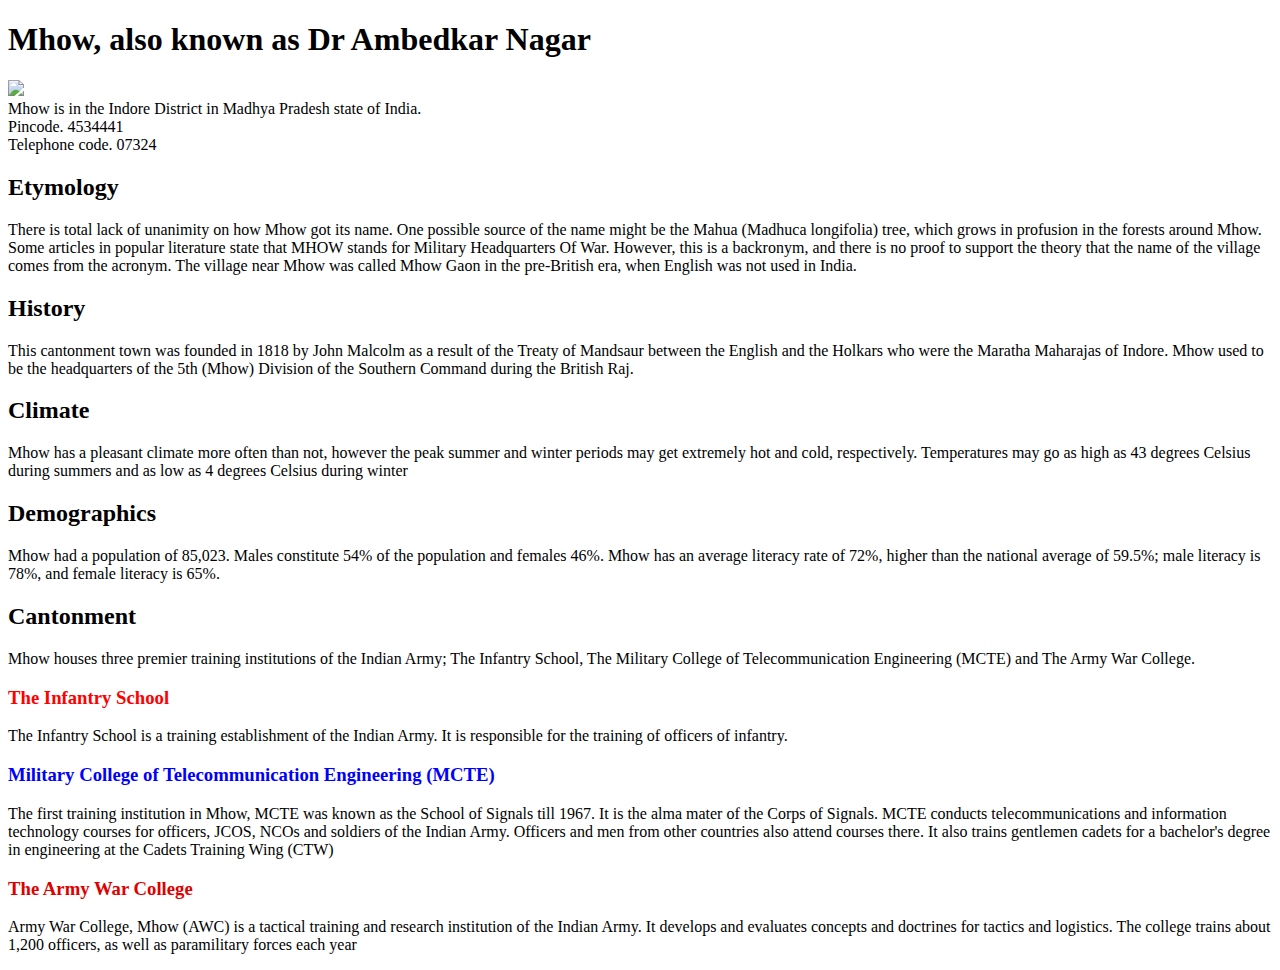
==== mhow_wiki.html @ d8f400e4 "image url" ====
<!DOCTYPE html>
<html>
<head>
	<title> MHOW </title>
</head> 
<body>
      <h1> Mhow, also known as Dr Ambedkar Nagar </h1>
      <img src="https://www.google.co.in/maps/place/Mhow,+Madhya+Pradesh/@22.5500917,75.724025,13z/data=!3m1!4b1!4m5!3m4!1s0x3962f77f76c6577b:0x9421d30de5415496!8m2!3d22.5524372!4d75.7565273">
      <article> Mhow is in the Indore District in Madhya Pradesh state of India. </article>
      		<section1> Pincode. 4534441 </section>
      	<article>
      		<section> Telephone code. 07324 </section2>
      	</article>
      	<article>
      	 <h2> Etymology </h2>
      	 <section1>There is total lack of unanimity on how Mhow got its name. One possible source of the name might be the Mahua (Madhuca longifolia) tree, which grows in profusion in the forests around Mhow.</section1>
      	  <section2> Some articles in popular literature state that MHOW stands for Military Headquarters Of War. However, this is a backronym, and there is no proof to support the theory that the name of the village comes from the acronym. The village near Mhow was called Mhow Gaon in the pre-British era, when English was not used in India.</section2>
      	  </article>
      	  <h2> History </h2>
      	  <section>
      	  	<div1> This cantonment town was founded in 1818 by John Malcolm as a result of the Treaty of Mandsaur between the English and the Holkars who were the Maratha Maharajas of Indore. </div1>
      	  	<div2> Mhow used to be the headquarters of the 5th (Mhow) Division of the Southern Command during the British Raj.
      	  	 </div2>
		  </section>
		  <h2>Climate</h2>
		  <p>Mhow has a pleasant climate more often than not, however the peak summer and winter periods may get extremely hot and cold, respectively. Temperatures may go as high as 43 degrees Celsius during summers and as low as 4 degrees Celsius during winter</p>
		  <h2>Demographics</h2>
		  <p>Mhow had a population of 85,023. Males constitute 54% of the population and females 46%. Mhow has an average literacy rate of 72%, higher than the national average of 59.5%; male literacy is 78%, and female literacy is 65%.</p>
		  <h2>Cantonment</h2>
		  <p>Mhow houses three premier training institutions of the Indian Army; The Infantry School, The Military College of Telecommunication Engineering (MCTE) and The Army War College.</p>
		  <h3>
		  	<font face="verdana" color="red">
		  	The Infantry School </font></h3>
		  	<p>The Infantry School is a training establishment of the Indian Army. It is responsible for the training of officers of infantry.</p>
		  <h3>
		  	<font face="verdana" color="blue">
		  		Military College of Telecommunication Engineering (MCTE) </font>
		  </h3>
		  <p>The first training institution in Mhow, MCTE was known as the School of Signals till 1967. It is the alma mater of the Corps of Signals. MCTE conducts telecommunications and information technology courses for officers, JCOS, NCOs and soldiers of the Indian Army. Officers and men from other countries also attend courses there. It also trains gentlemen cadets for a bachelor's degree in engineering at the Cadets Training Wing (CTW)</p>
		  <h3> <font face="verdana" color="mehroon">
		  	The Army War College </font>
		  </h3>
		  <p> Army War College, Mhow (AWC) is a tactical training and research institution of the Indian Army. It develops and evaluates concepts and doctrines for tactics and logistics. The college trains about 1,200 officers, as well as paramilitary forces each year</p>

</body>
</html>
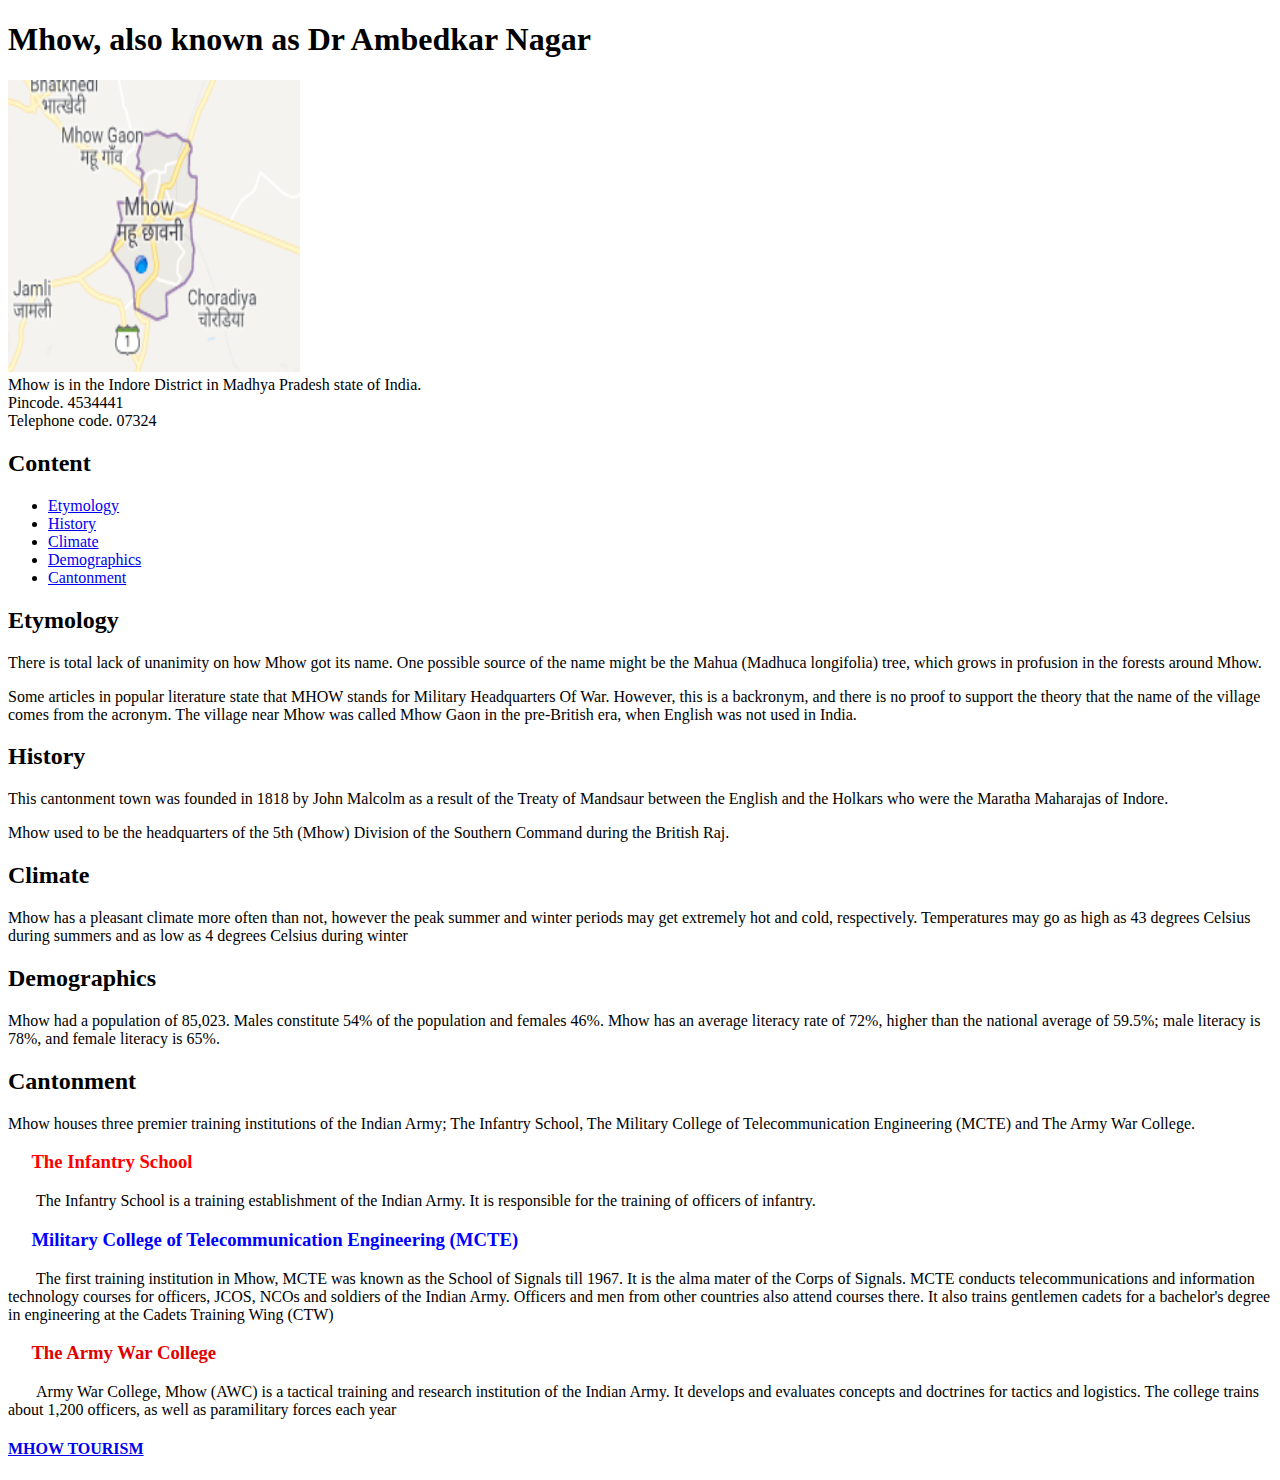
==== commit fc14299c: "MHOW" ====
--- a/mhow_wiki.html
+++ b/mhow_wiki.html
@@ -5,42 +5,66 @@
 </head> 
 <body>
       <h1> Mhow, also known as Dr Ambedkar Nagar </h1>
-      <img src="https://www.google.co.in/maps/place/Mhow,+Madhya+Pradesh/@22.5500917,75.724025,13z/data=!3m1!4b1!4m5!3m4!1s0x3962f77f76c6577b:0x9421d30de5415496!8m2!3d22.5524372!4d75.7565273">
+      <img src="mhow.png" alt="HTML tutorial" style="width:292px;height:292px;border:0;">
       <article> Mhow is in the Indore District in Madhya Pradesh state of India. </article>
       		<section1> Pincode. 4534441 </section>
       	<article>
       		<section> Telephone code. 07324 </section2>
       	</article>
-      	<article>
-      	 <h2> Etymology </h2>
-      	 <section1>There is total lack of unanimity on how Mhow got its name. One possible source of the name might be the Mahua (Madhuca longifolia) tree, which grows in profusion in the forests around Mhow.</section1>
-      	  <section2> Some articles in popular literature state that MHOW stands for Military Headquarters Of War. However, this is a backronym, and there is no proof to support the theory that the name of the village comes from the acronym. The village near Mhow was called Mhow Gaon in the pre-British era, when English was not used in India.</section2>
+      	<div>
+      	<h2> Content</h2>
+      	<ul>
+      		<li><a href="#article1">Etymology </a> </li>
+
+      		<li><a href="#article2">History</a></li>
+      		<li><a href="#article3">Climate</a> </li>
+      		<li><a href="#article4">Demographics </a></li>
+      		<li><a href="#article5">Cantonment</a> </li>
+      	</ul>
+      	</div>
+           	
+      	 <section>
+      	 <article id = "article1">
+      	  <h2> Etymology </h2>
+      		<p> There is total lack of unanimity on how Mhow got its name. One possible source of the name might be the Mahua (Madhuca longifolia) tree, which grows in profusion in the forests around Mhow. </p>
+      	   <p> Some articles in popular literature state that MHOW stands for Military Headquarters Of War. However, this is a backronym, and there is no proof to support the theory that the name of the village comes from the acronym. The village near Mhow was called Mhow Gaon in the pre-British era, when English was not used in India.</p>
       	  </article>
+
+      	 <article id = "article2">
       	  <h2> History </h2>
-      	  <section>
-      	  	<div1> This cantonment town was founded in 1818 by John Malcolm as a result of the Treaty of Mandsaur between the English and the Holkars who were the Maratha Maharajas of Indore. </div1>
-      	  	<div2> Mhow used to be the headquarters of the 5th (Mhow) Division of the Southern Command during the British Raj.
-      	  	 </div2>
-		  </section>
+      	 <p> This cantonment town was founded in 1818 by John Malcolm as a result of the Treaty of Mandsaur between the English and the Holkars who were the Maratha Maharajas of Indore. </p>
+      	 <p> Mhow used to be the headquarters of the 5th (Mhow) Division of the Southern Command during the British Raj.</p>
+
+      	 </article> 	 
+		  
+		  <article id = "article3">
 		  <h2>Climate</h2>
 		  <p>Mhow has a pleasant climate more often than not, however the peak summer and winter periods may get extremely hot and cold, respectively. Temperatures may go as high as 43 degrees Celsius during summers and as low as 4 degrees Celsius during winter</p>
+		</article>
+		<article id = "article4">
 		  <h2>Demographics</h2>
 		  <p>Mhow had a population of 85,023. Males constitute 54% of the population and females 46%. Mhow has an average literacy rate of 72%, higher than the national average of 59.5%; male literacy is 78%, and female literacy is 65%.</p>
+		 </article>
+		 <article id = "article5">
 		  <h2>Cantonment</h2>
 		  <p>Mhow houses three premier training institutions of the Indian Army; The Infantry School, The Military College of Telecommunication Engineering (MCTE) and The Army War College.</p>
-		  <h3>
+		  <h3> 
 		  	<font face="verdana" color="red">
-		  	The Infantry School </font></h3>
-		  	<p>The Infantry School is a training establishment of the Indian Army. It is responsible for the training of officers of infantry.</p>
+		  	&nbsp;&nbsp;&nbsp;&nbsp;&nbsp;The Infantry School </font></h3>
+		  	<p>&nbsp;&nbsp;&nbsp;&nbsp;&nbsp;&nbsp;&nbsp;The Infantry School is a training establishment of the Indian Army. It is responsible for the training of officers of infantry.</p>
 		  <h3>
 		  	<font face="verdana" color="blue">
-		  		Military College of Telecommunication Engineering (MCTE) </font>
+		  		&nbsp;&nbsp;&nbsp;&nbsp;&nbsp;Military College of Telecommunication Engineering (MCTE) </font>
 		  </h3>
-		  <p>The first training institution in Mhow, MCTE was known as the School of Signals till 1967. It is the alma mater of the Corps of Signals. MCTE conducts telecommunications and information technology courses for officers, JCOS, NCOs and soldiers of the Indian Army. Officers and men from other countries also attend courses there. It also trains gentlemen cadets for a bachelor's degree in engineering at the Cadets Training Wing (CTW)</p>
+		  <p>&nbsp;&nbsp;&nbsp;&nbsp;&nbsp;&nbsp;&nbsp;The first training institution in Mhow, MCTE was known as the School of Signals till 1967. It is the alma mater of the Corps of Signals. MCTE conducts telecommunications and information technology courses for officers, JCOS, NCOs and soldiers of the Indian Army. Officers and men from other countries also attend courses there. It also trains gentlemen cadets for a bachelor's degree in engineering at the Cadets Training Wing (CTW)</p>
 		  <h3> <font face="verdana" color="mehroon">
-		  	The Army War College </font>
+		  	&nbsp;&nbsp;&nbsp;&nbsp;&nbsp;The Army War College </font>
 		  </h3>
-		  <p> Army War College, Mhow (AWC) is a tactical training and research institution of the Indian Army. It develops and evaluates concepts and doctrines for tactics and logistics. The college trains about 1,200 officers, as well as paramilitary forces each year</p>
+		  <p> &nbsp;&nbsp;&nbsp;&nbsp;&nbsp;&nbsp;&nbsp;Army War College, Mhow (AWC) is a tactical training and research institution of the Indian Army. It develops and evaluates concepts and doctrines for tactics and logistics. The college trains about 1,200 officers, as well as paramilitary forces each year</p>
+		 </article>
+	 <h4>
+		  	<font face="verdana" color="blue">
+		  	<a href="https://www.tripadvisor.in/Tourism-g1887514-Mhow_Indore_District_Madhya_Pradesh-Vacations.html" target="_blank">MHOW TOURISM</a>
 
 </body>
 </html>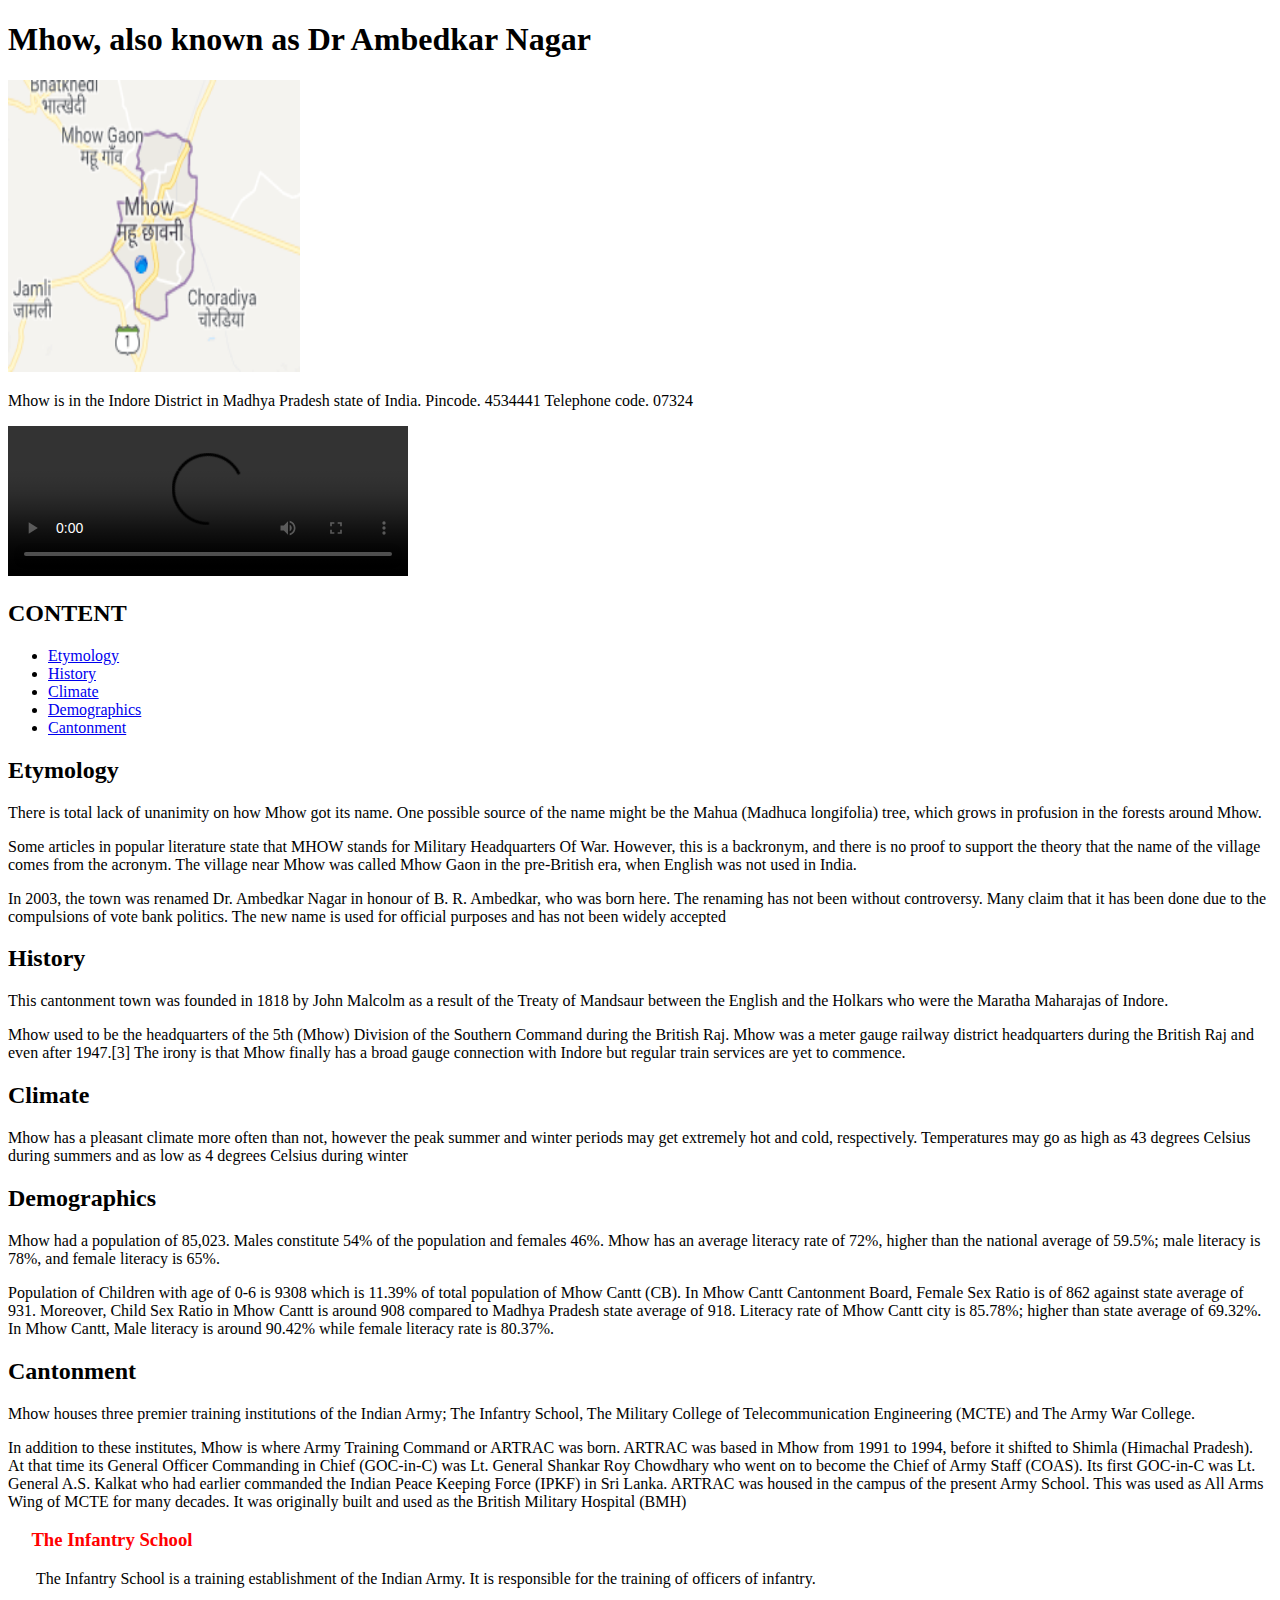
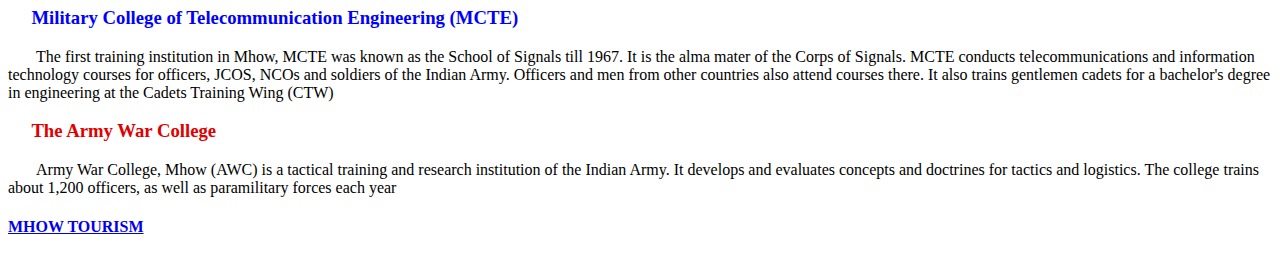
==== commit 07d01f3b: "latest" ====
--- a/mhow_wiki.html
+++ b/mhow_wiki.html
@@ -6,13 +6,27 @@
 <body>
       <h1> Mhow, also known as Dr Ambedkar Nagar </h1>
       <img src="mhow.png" alt="HTML tutorial" style="width:292px;height:292px;border:0;">
-      <article> Mhow is in the Indore District in Madhya Pradesh state of India. </article>
-      		<section1> Pincode. 4534441 </section>
-      	<article>
-      		<section> Telephone code. 07324 </section2>
-      	</article>
-      	<div>
-      	<h2> Content</h2>
+      <p> Mhow is in the Indore District in Madhya Pradesh state of India. 
+      	 Pincode. 4534441 
+      	
+      	 Telephone code. 07324 </p>
+   <!-- <DIV>
+    	<video width="400" controls>  
+    		<source src="https://www.youtube.com/watch?v=XfEmcPRYTOI">MHOW
+      	</video>
+      <iframe width="414" height="270" src="https://www.youtube.com/watch?v=XfEmcPRYTOI" > </iframe> </DIV> -->
+      <!-- <DIV>
+    	<video width="400" controls>  
+    		<source src="https://www.youtube.com/watch?v=m_jGuyY8unI" >MHOW
+      	</video>
+      <iframe width="414" height="270" src="https://www.youtube.com/watch?v=m_jGuyY8unI" > </iframe> </DIV> -->
+
+     <div> <video width="400" controls>  
+    		<source src= "https://github.com/guri1990/html-test-site/blob/master/Army%20War%20College%2C%20Mhow.mp4?raw=true" >MHOW
+      	</video> 
+     <!-- <iframe width="414" height="270" src="videoplayback.mp4" > </iframe> --> 
+            <div>
+      	<h2> CONTENT</h2>
       	<ul>
       		<li><a href="#article1">Etymology </a> </li>
 
@@ -28,12 +42,14 @@
       	  <h2> Etymology </h2>
       		<p> There is total lack of unanimity on how Mhow got its name. One possible source of the name might be the Mahua (Madhuca longifolia) tree, which grows in profusion in the forests around Mhow. </p>
       	   <p> Some articles in popular literature state that MHOW stands for Military Headquarters Of War. However, this is a backronym, and there is no proof to support the theory that the name of the village comes from the acronym. The village near Mhow was called Mhow Gaon in the pre-British era, when English was not used in India.</p>
+      	   <p>In 2003, the town was renamed Dr. Ambedkar Nagar in honour of B. R. Ambedkar, who was born here. The renaming has not been without controversy. Many claim that it has been done due to the compulsions of vote bank politics. The new name is used for official purposes and has not been widely accepted</p>
       	  </article>
 
       	 <article id = "article2">
       	  <h2> History </h2>
       	 <p> This cantonment town was founded in 1818 by John Malcolm as a result of the Treaty of Mandsaur between the English and the Holkars who were the Maratha Maharajas of Indore. </p>
-      	 <p> Mhow used to be the headquarters of the 5th (Mhow) Division of the Southern Command during the British Raj.</p>
+      	 <p> Mhow used to be the headquarters of the 5th (Mhow) Division of the Southern Command during the British Raj.
+      	 Mhow was a meter gauge railway district headquarters during the British Raj and even after 1947.[3] The irony is that Mhow finally has a broad gauge connection with Indore but regular train services are yet to commence.</p>
 
       	 </article> 	 
 		  
@@ -44,10 +60,12 @@
 		<article id = "article4">
 		  <h2>Demographics</h2>
 		  <p>Mhow had a population of 85,023. Males constitute 54% of the population and females 46%. Mhow has an average literacy rate of 72%, higher than the national average of 59.5%; male literacy is 78%, and female literacy is 65%.</p>
+		  <p>Population of Children with age of 0-6 is 9308 which is 11.39% of total population of Mhow Cantt (CB). In Mhow Cantt Cantonment Board, Female Sex Ratio is of 862 against state average of 931. Moreover, Child Sex Ratio in Mhow Cantt is around 908 compared to Madhya Pradesh state average of 918. Literacy rate of Mhow Cantt city is 85.78%; higher than state average of 69.32%. In Mhow Cantt, Male literacy is around 90.42% while female literacy rate is 80.37%.</p>
 		 </article>
 		 <article id = "article5">
 		  <h2>Cantonment</h2>
 		  <p>Mhow houses three premier training institutions of the Indian Army; The Infantry School, The Military College of Telecommunication Engineering (MCTE) and The Army War College.</p>
+		  <p>In addition to these institutes, Mhow is where Army Training Command or ARTRAC was born. ARTRAC was based in Mhow from 1991 to 1994, before it shifted to Shimla (Himachal Pradesh). At that time its General Officer Commanding in Chief (GOC-in-C) was Lt. General Shankar Roy Chowdhary who went on to become the Chief of Army Staff (COAS). Its first GOC-in-C was Lt. General A.S. Kalkat who had earlier commanded the Indian Peace Keeping Force (IPKF) in Sri Lanka. ARTRAC was housed in the campus of the present Army School. This was used as All Arms Wing of MCTE for many decades. It was originally built and used as the British Military Hospital (BMH)</p>
 		  <h3> 
 		  	<font face="verdana" color="red">
 		  	&nbsp;&nbsp;&nbsp;&nbsp;&nbsp;The Infantry School </font></h3>
@@ -61,10 +79,10 @@
 		  	&nbsp;&nbsp;&nbsp;&nbsp;&nbsp;The Army War College </font>
 		  </h3>
 		  <p> &nbsp;&nbsp;&nbsp;&nbsp;&nbsp;&nbsp;&nbsp;Army War College, Mhow (AWC) is a tactical training and research institution of the Indian Army. It develops and evaluates concepts and doctrines for tactics and logistics. The college trains about 1,200 officers, as well as paramilitary forces each year</p>
-		 </article>
+		 </article></section>
 	 <h4>
-		  	<font face="verdana" color="blue">
+		  	<font face="verdana"  color="blue"></font>
 		  	<a href="https://www.tripadvisor.in/Tourism-g1887514-Mhow_Indore_District_Madhya_Pradesh-Vacations.html" target="_blank">MHOW TOURISM</a>
-
+		  </h4>
 </body>
 </html>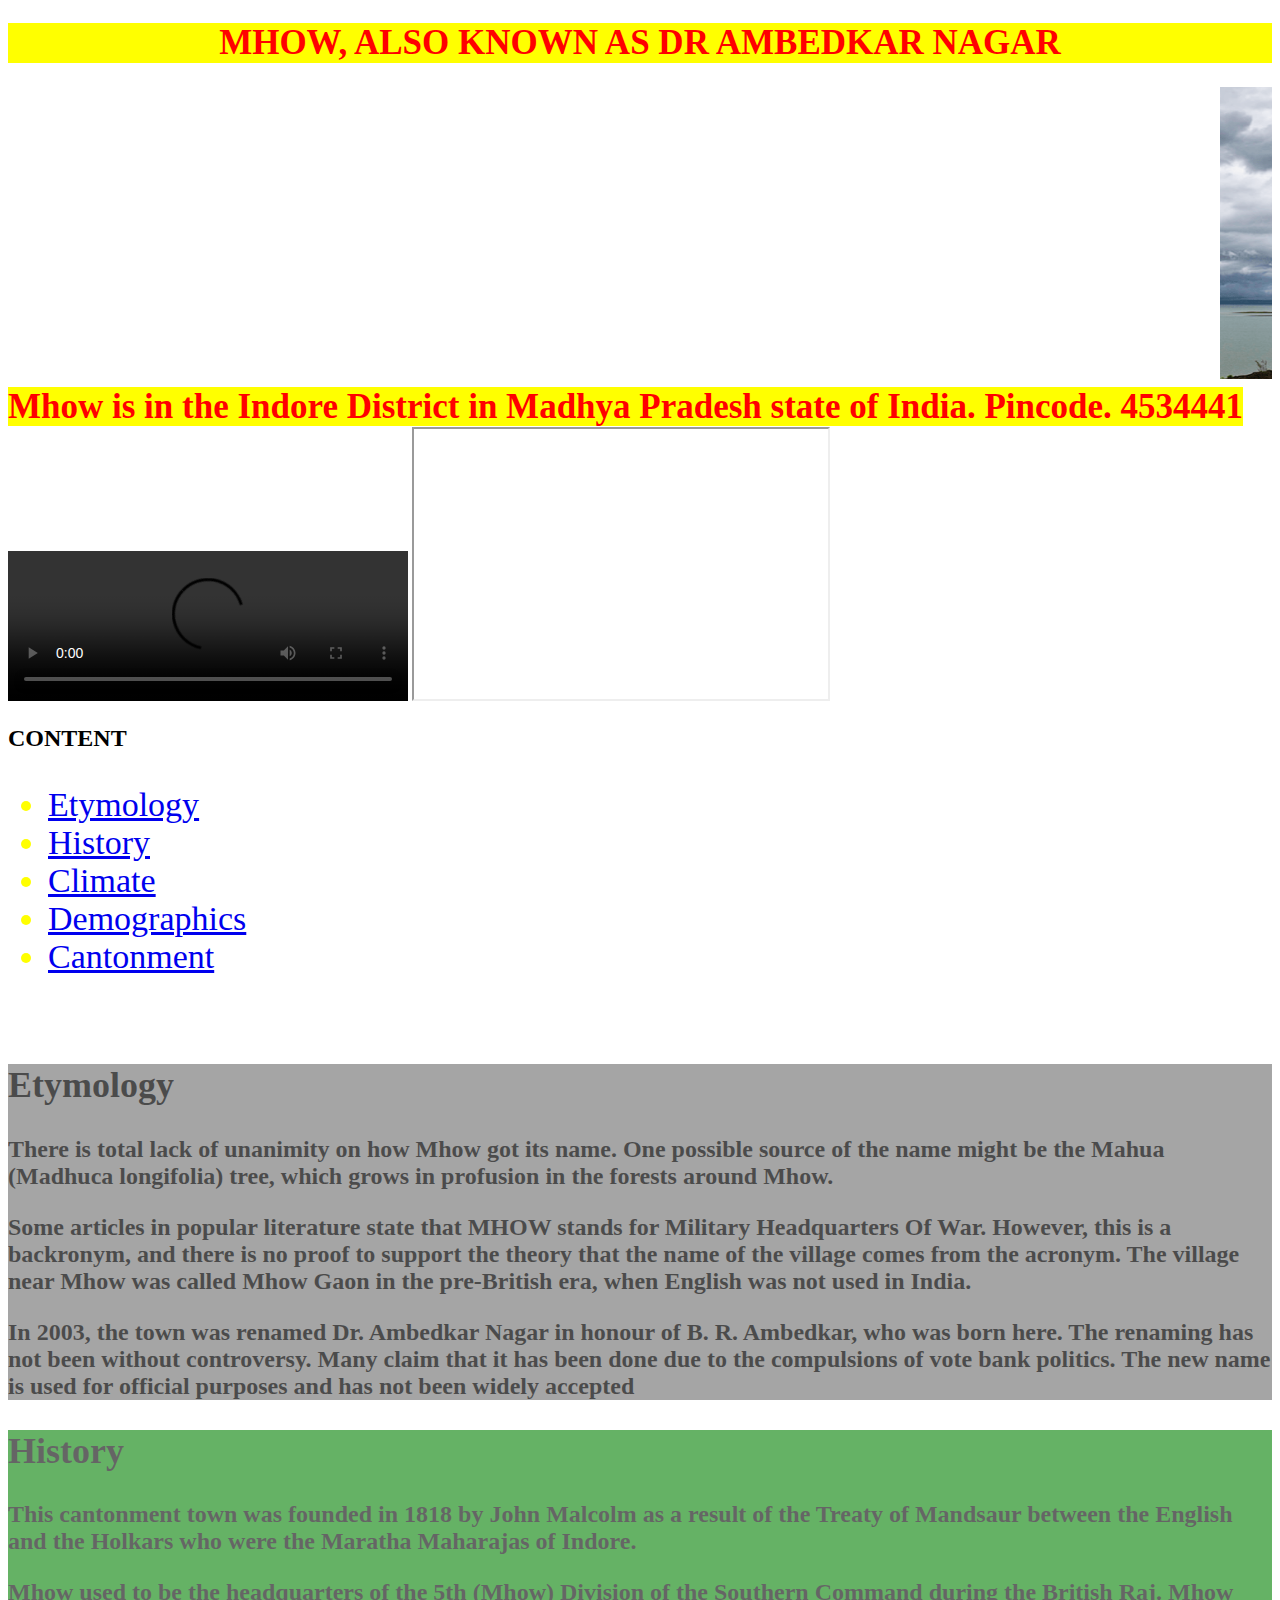
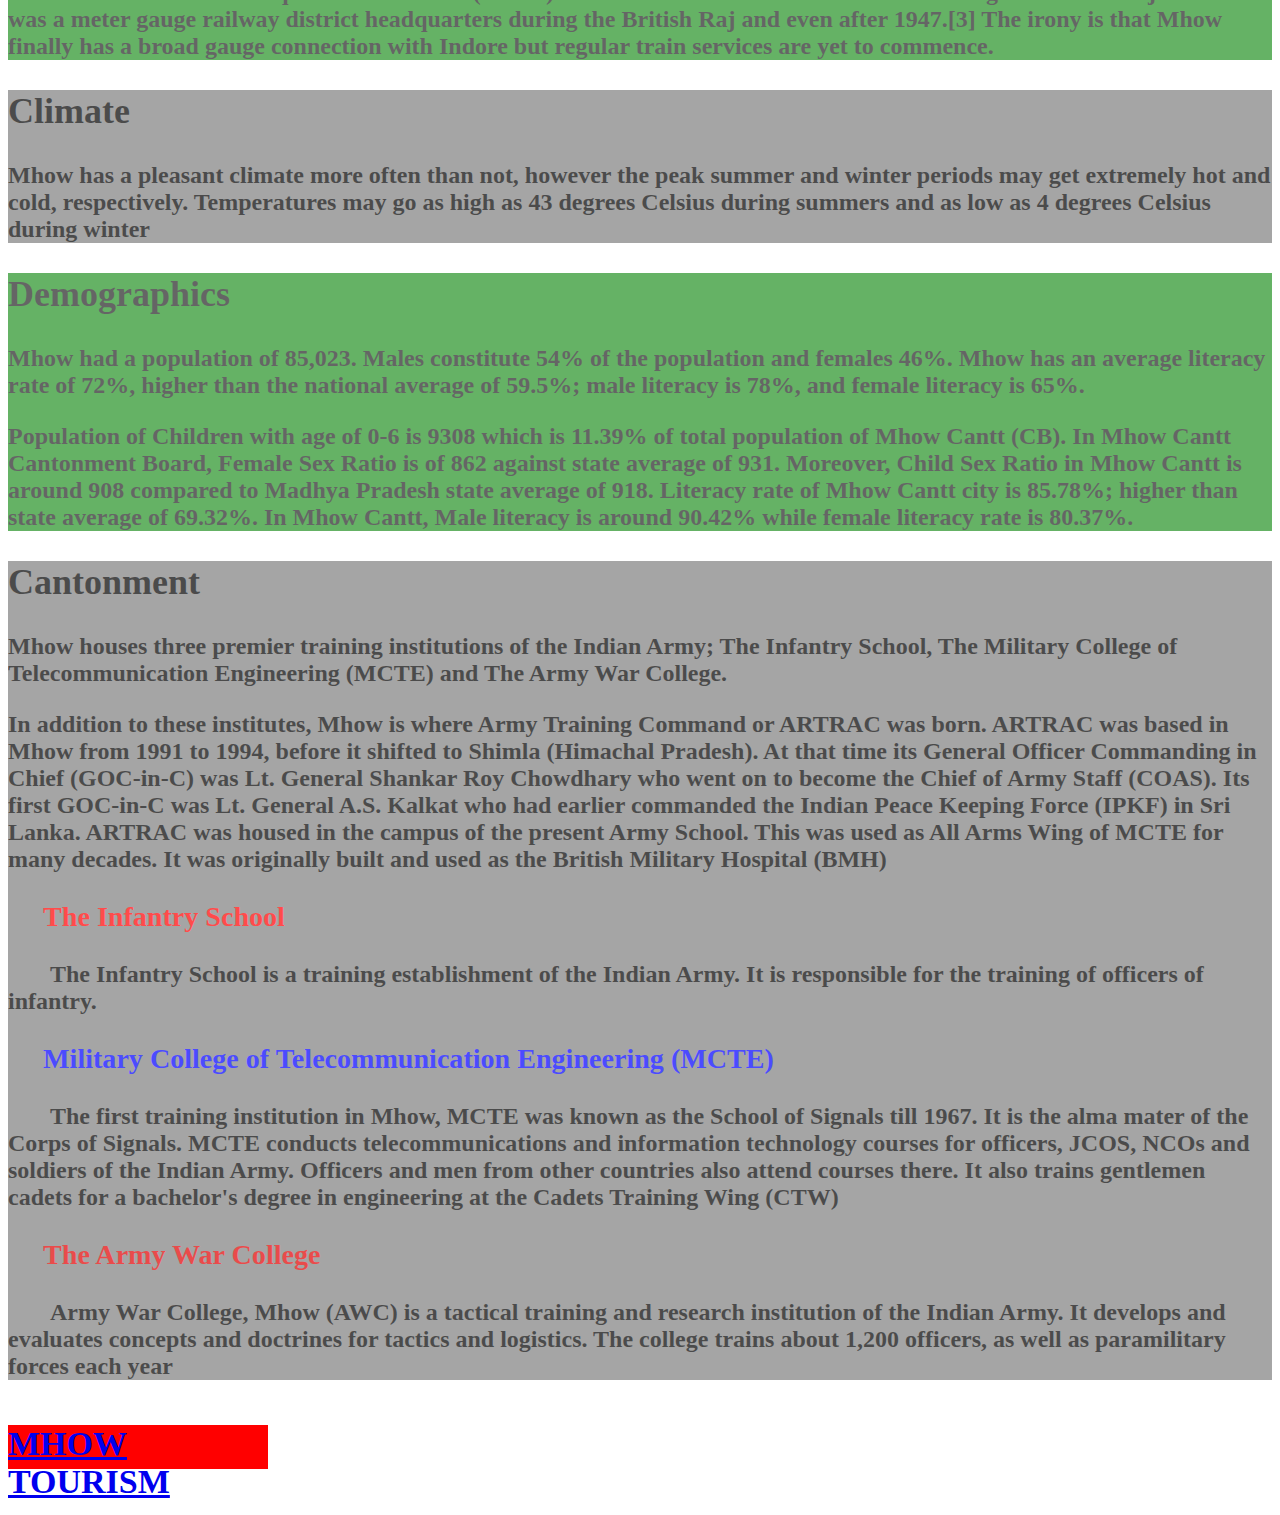
==== commit 078b1010: "Add files via upload" ====
--- a/mhow_wiki.html
+++ b/mhow_wiki.html
@@ -1,33 +1,80 @@
 <!DOCTYPE html>
 <html>
 <head>
+	<style>
+
+
+h1, p3 {
+  color: red;
+  text-align: center;
+  font-size: 35px;
+  font-weight: bold;
+  background-color: yellow;
+}
+
+
+/* all with class="highlight" */
+.even {
+  font-size: 24px;
+  font-weight: bold;
+  background-color: green;
+  opacity: .6;
+}
+
+/* element with id="mainPoint" */
+#article1, #article3, #article5 {
+  font-size: 24px;
+  font-weight: bold;
+  background-color: grey;
+  opacity: .7;
+}
+
+
+/* all p AND h2 elements */
+ .heading  {
+ 	font-family: Algerian;
+ 	font-size: 34px;
+  color: yellow;
+       width : 260px;
+    height : 244px;
+}
+h4 {
+ 	font-family: Algerian;
+ 	font-size: 34px;
+  color: yellow;
+    background-color: red; 
+    width : 260px;
+    height : 44px;
+
+</style>
 	<title> MHOW </title>
 </head> 
 <body>
-      <h1> Mhow, also known as Dr Ambedkar Nagar </h1>
-      <img src="mhow.png" alt="HTML tutorial" style="width:292px;height:292px;border:0;">
-      <p> Mhow is in the Indore District in Madhya Pradesh state of India. 
+      <h1> MHOW, ALSO KNOWN AS DR AMBEDKAR NAGAR </h1>
+      <marquee>
+      <img src="Beauty-of-Mhow.png" alt="HTML tutorial" style="width:692px;height:292px;border:0; "> </marquee>
+      <br>
+      <p3> Mhow is in the Indore District in Madhya Pradesh state of India. 
       	 Pincode. 4534441 
-      	
-      	 Telephone code. 07324 </p>
-   <!-- <DIV>
+      	 </p3>
+    <DIV>
     	<video width="400" controls>  
     		<source src="https://www.youtube.com/watch?v=XfEmcPRYTOI">MHOW
       	</video>
-      <iframe width="414" height="270" src="https://www.youtube.com/watch?v=XfEmcPRYTOI" > </iframe> </DIV> -->
+      <iframe width="414" height="270" src="https://www.youtube.com/embed/XfEmcPRYTOI" > </iframe> </DIV> 
       <!-- <DIV>
     	<video width="400" controls>  
     		<source src="https://www.youtube.com/watch?v=m_jGuyY8unI" >MHOW
       	</video>
       <iframe width="414" height="270" src="https://www.youtube.com/watch?v=m_jGuyY8unI" > </iframe> </DIV> -->
 
-     <div> <video width="400" controls>  
+     <!--<div> <video width="400" controls>  
     		<source src= "https://github.com/guri1990/html-test-site/blob/master/Army%20War%20College%2C%20Mhow.mp4?raw=true" >MHOW
-      	</video> 
+      	</video> -->
      <!-- <iframe width="414" height="270" src="videoplayback.mp4" > </iframe> --> 
             <div>
       	<h2> CONTENT</h2>
-      	<ul>
+      	<ul class="heading">
       		<li><a href="#article1">Etymology </a> </li>
 
       		<li><a href="#article2">History</a></li>
@@ -45,7 +92,7 @@
       	   <p>In 2003, the town was renamed Dr. Ambedkar Nagar in honour of B. R. Ambedkar, who was born here. The renaming has not been without controversy. Many claim that it has been done due to the compulsions of vote bank politics. The new name is used for official purposes and has not been widely accepted</p>
       	  </article>
 
-      	 <article id = "article2">
+      	 <article id = "article2" class="even">
       	  <h2> History </h2>
       	 <p> This cantonment town was founded in 1818 by John Malcolm as a result of the Treaty of Mandsaur between the English and the Holkars who were the Maratha Maharajas of Indore. </p>
       	 <p> Mhow used to be the headquarters of the 5th (Mhow) Division of the Southern Command during the British Raj.
@@ -57,7 +104,7 @@
 		  <h2>Climate</h2>
 		  <p>Mhow has a pleasant climate more often than not, however the peak summer and winter periods may get extremely hot and cold, respectively. Temperatures may go as high as 43 degrees Celsius during summers and as low as 4 degrees Celsius during winter</p>
 		</article>
-		<article id = "article4">
+		<article id = "article4" class="even">
 		  <h2>Demographics</h2>
 		  <p>Mhow had a population of 85,023. Males constitute 54% of the population and females 46%. Mhow has an average literacy rate of 72%, higher than the national average of 59.5%; male literacy is 78%, and female literacy is 65%.</p>
 		  <p>Population of Children with age of 0-6 is 9308 which is 11.39% of total population of Mhow Cantt (CB). In Mhow Cantt Cantonment Board, Female Sex Ratio is of 862 against state average of 931. Moreover, Child Sex Ratio in Mhow Cantt is around 908 compared to Madhya Pradesh state average of 918. Literacy rate of Mhow Cantt city is 85.78%; higher than state average of 69.32%. In Mhow Cantt, Male literacy is around 90.42% while female literacy rate is 80.37%.</p>
@@ -74,15 +121,14 @@
 		  	<font face="verdana" color="blue">
 		  		&nbsp;&nbsp;&nbsp;&nbsp;&nbsp;Military College of Telecommunication Engineering (MCTE) </font>
 		  </h3>
-		  <p>&nbsp;&nbsp;&nbsp;&nbsp;&nbsp;&nbsp;&nbsp;The first training institution in Mhow, MCTE was known as the School of Signals till 1967. It is the alma mater of the Corps of Signals. MCTE conducts telecommunications and information technology courses for officers, JCOS, NCOs and soldiers of the Indian Army. Officers and men from other countries also attend courses there. It also trains gentlemen cadets for a bachelor's degree in engineering at the Cadets Training Wing (CTW)</p>
+		  <p class="highlight">&nbsp;&nbsp;&nbsp;&nbsp;&nbsp;&nbsp;&nbsp;The first training institution in Mhow, MCTE was known as the School of Signals till 1967. It is the alma mater of the Corps of Signals. MCTE conducts telecommunications and information technology courses for officers, JCOS, NCOs and soldiers of the Indian Army. Officers and men from other countries also attend courses there. It also trains gentlemen cadets for a bachelor's degree in engineering at the Cadets Training Wing (CTW)</p>
 		  <h3> <font face="verdana" color="mehroon">
 		  	&nbsp;&nbsp;&nbsp;&nbsp;&nbsp;The Army War College </font>
 		  </h3>
 		  <p> &nbsp;&nbsp;&nbsp;&nbsp;&nbsp;&nbsp;&nbsp;Army War College, Mhow (AWC) is a tactical training and research institution of the Indian Army. It develops and evaluates concepts and doctrines for tactics and logistics. The college trains about 1,200 officers, as well as paramilitary forces each year</p>
 		 </article></section>
 	 <h4>
-		  	<font face="verdana"  color="blue"></font>
-		  	<a href="https://www.tripadvisor.in/Tourism-g1887514-Mhow_Indore_District_Madhya_Pradesh-Vacations.html" target="_blank">MHOW TOURISM</a>
+		  			  	<a href="https://www.tripadvisor.in/Tourism-g1887514-Mhow_Indore_District_Madhya_Pradesh-Vacations.html" target="_blank">MHOW TOURISM</a>
 		  </h4>
 </body>
 </html>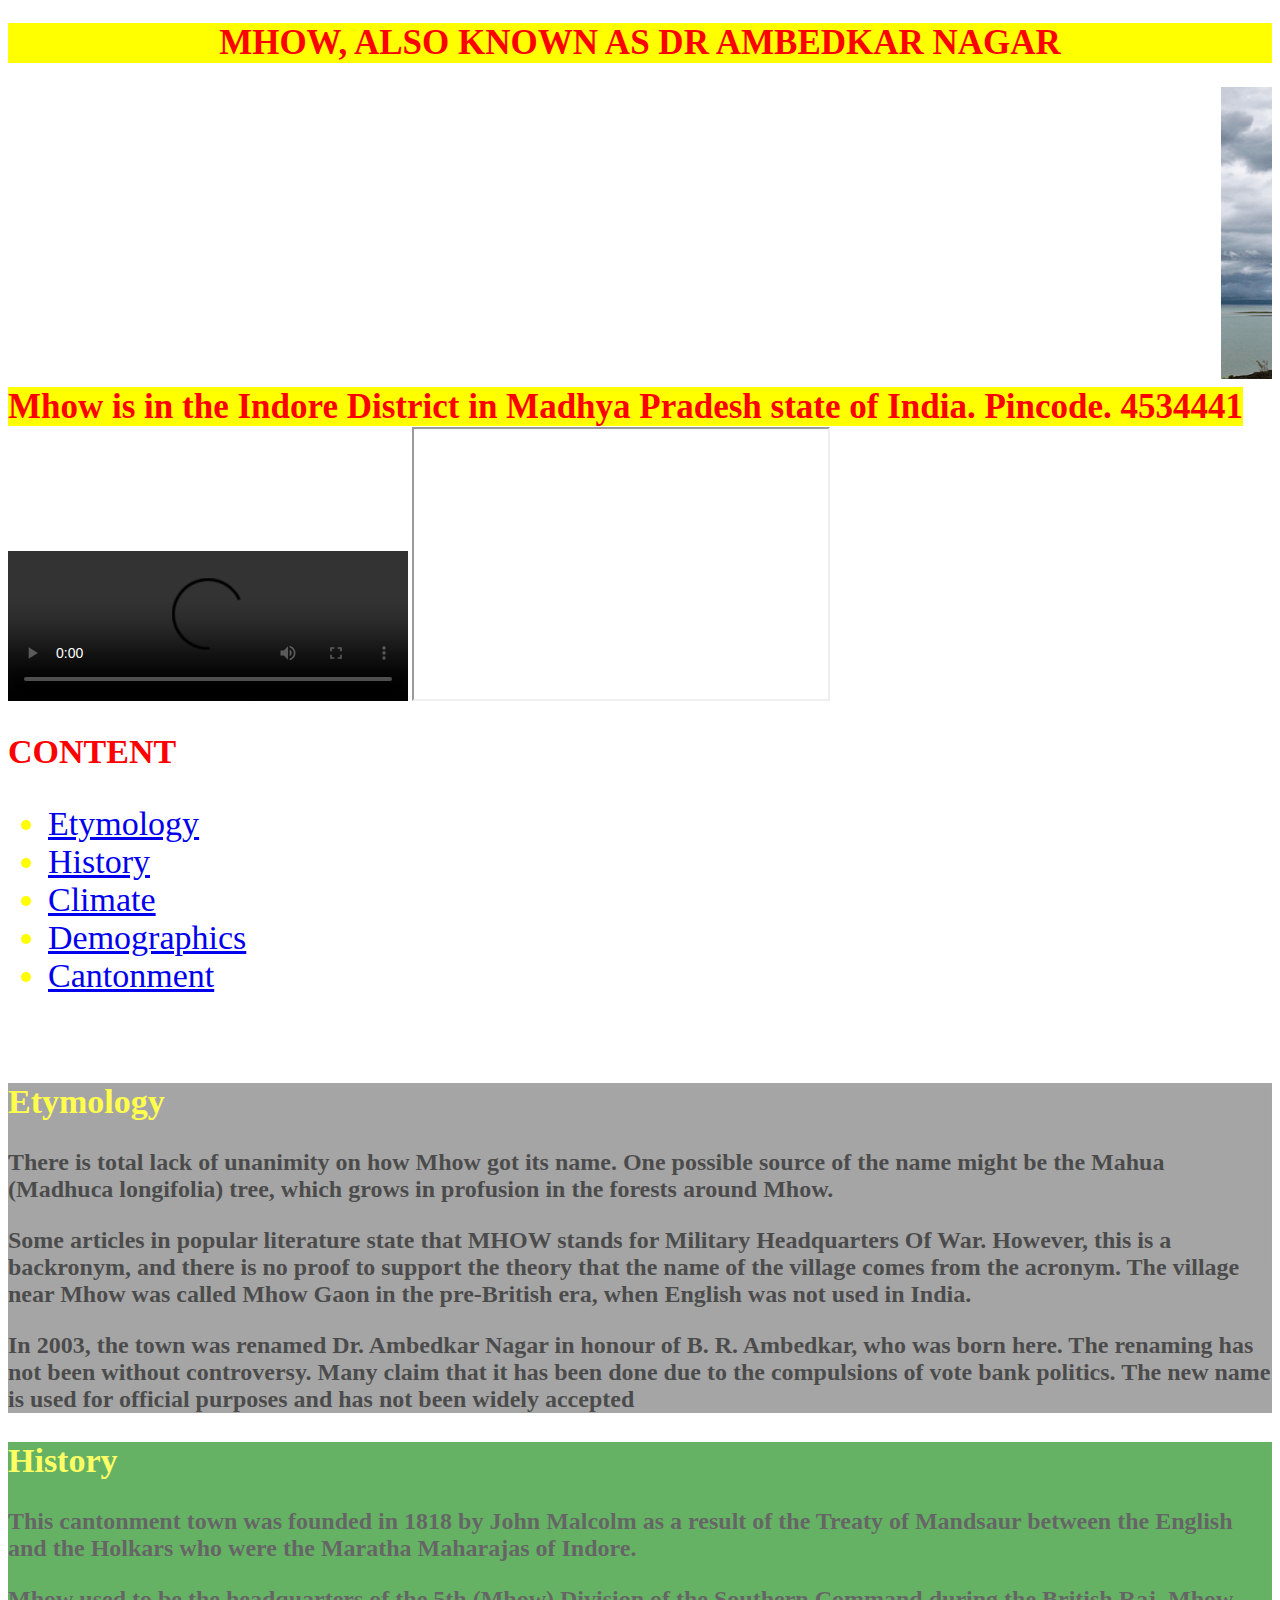
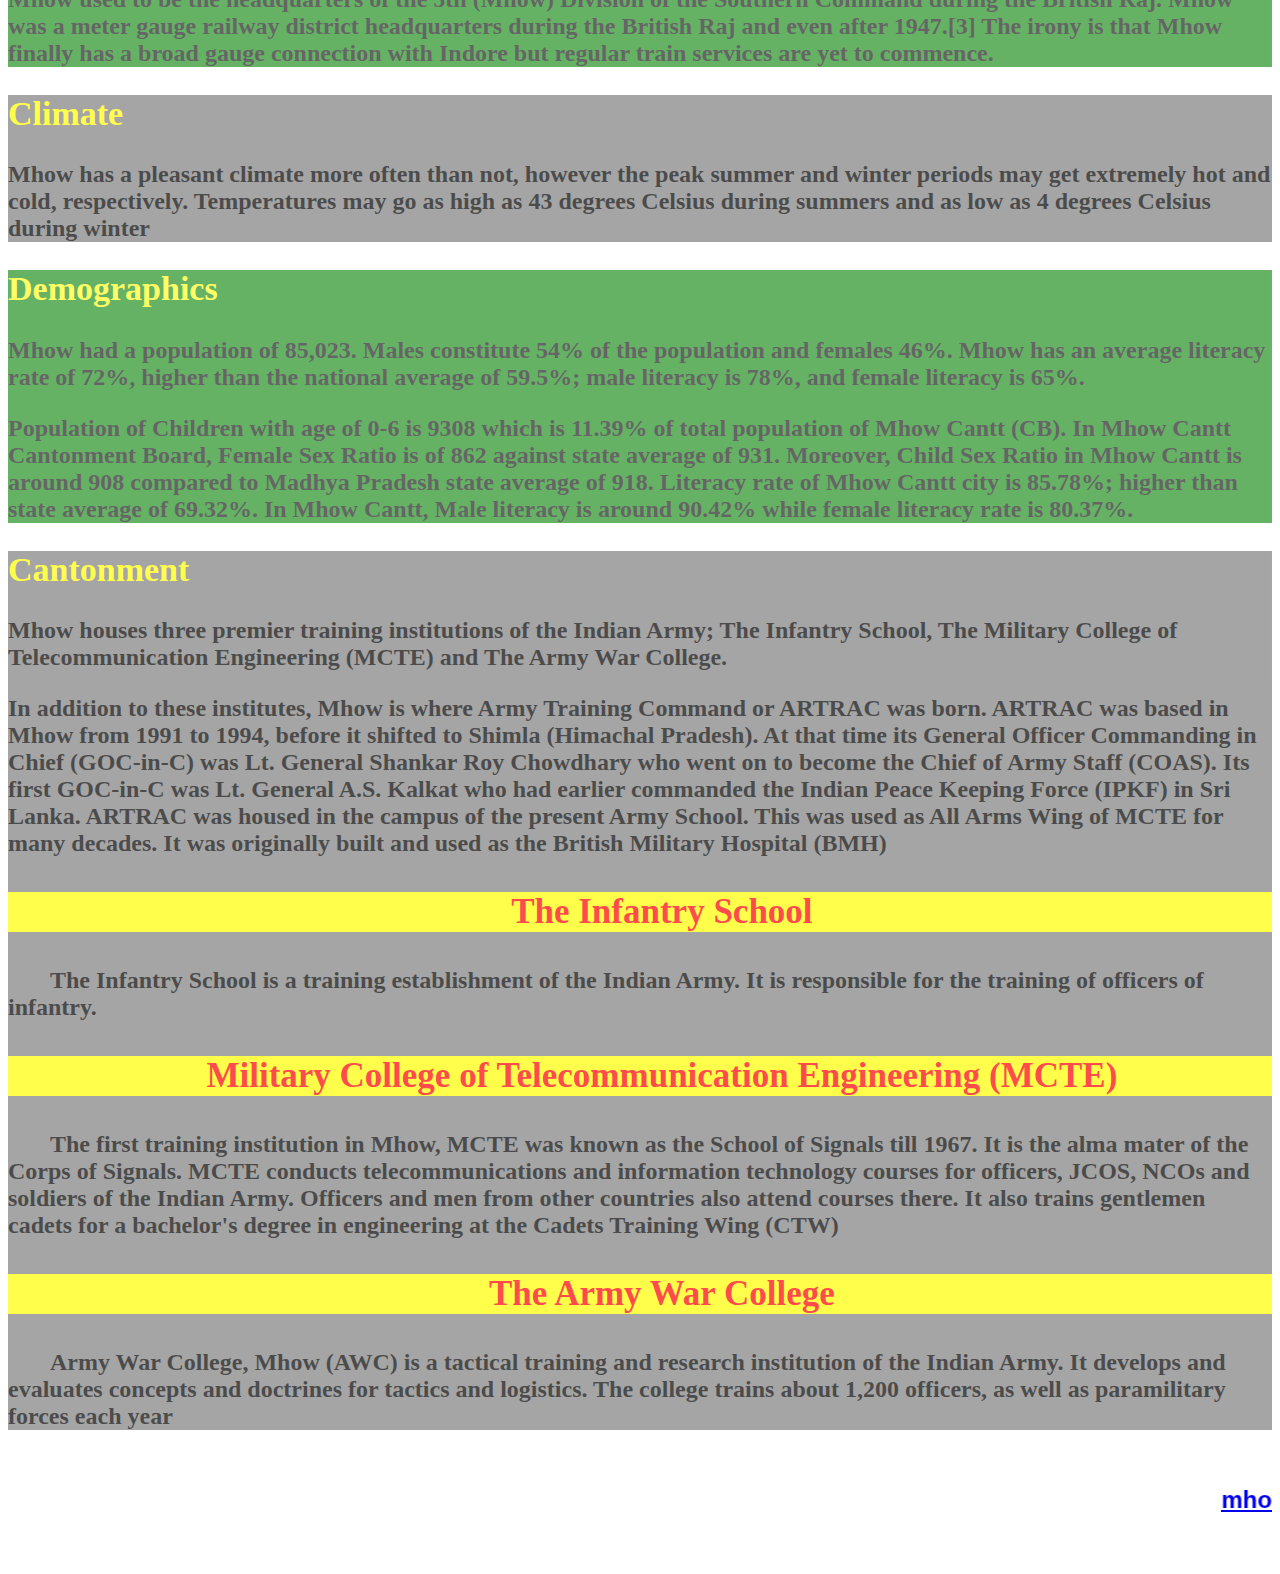
==== commit 0ceaafce: "Add files via upload" ====
--- a/mhow_wiki.html
+++ b/mhow_wiki.html
@@ -1,10 +1,12 @@
 <!DOCTYPE html>
 <html>
 <head>
+	<link rel="stylesheet" href="style.css">
+
 	<style>
 
 
-h1, p3 {
+h1, p3 , h3 {
   color: red;
   text-align: center;
   font-size: 35px;
@@ -31,7 +33,7 @@
 
 
 /* all p AND h2 elements */
- .heading  {
+ .heading {
  	font-family: Algerian;
  	font-size: 34px;
   color: yellow;
@@ -39,12 +41,16 @@
     height : 244px;
 }
 h4 {
+ 	font-family: arial ;
+ 	font-size: 24px;
+  color: yellow;
+     
+    width : 260px;
+    height : 44px; }
+h2 {
  	font-family: Algerian;
  	font-size: 34px;
-  color: yellow;
-    background-color: red; 
-    width : 260px;
-    height : 44px;
+  color: yellow;}
 
 </style>
 	<title> MHOW </title>
@@ -73,7 +79,7 @@
       	</video> -->
      <!-- <iframe width="414" height="270" src="videoplayback.mp4" > </iframe> --> 
             <div>
-      	<h2> CONTENT</h2>
+      	<h2 style="font-weight: bold; font-size: 34px; color: red;"> CONTENT</h2>
       	<ul class="heading">
       		<li><a href="#article1">Etymology </a> </li>
 
@@ -114,21 +120,21 @@
 		  <p>Mhow houses three premier training institutions of the Indian Army; The Infantry School, The Military College of Telecommunication Engineering (MCTE) and The Army War College.</p>
 		  <p>In addition to these institutes, Mhow is where Army Training Command or ARTRAC was born. ARTRAC was based in Mhow from 1991 to 1994, before it shifted to Shimla (Himachal Pradesh). At that time its General Officer Commanding in Chief (GOC-in-C) was Lt. General Shankar Roy Chowdhary who went on to become the Chief of Army Staff (COAS). Its first GOC-in-C was Lt. General A.S. Kalkat who had earlier commanded the Indian Peace Keeping Force (IPKF) in Sri Lanka. ARTRAC was housed in the campus of the present Army School. This was used as All Arms Wing of MCTE for many decades. It was originally built and used as the British Military Hospital (BMH)</p>
 		  <h3> 
-		  	<font face="verdana" color="red">
-		  	&nbsp;&nbsp;&nbsp;&nbsp;&nbsp;The Infantry School </font></h3>
+		  	
+		  	&nbsp;&nbsp;&nbsp;&nbsp;&nbsp;The Infantry School </h3>
 		  	<p>&nbsp;&nbsp;&nbsp;&nbsp;&nbsp;&nbsp;&nbsp;The Infantry School is a training establishment of the Indian Army. It is responsible for the training of officers of infantry.</p>
 		  <h3>
-		  	<font face="verdana" color="blue">
-		  		&nbsp;&nbsp;&nbsp;&nbsp;&nbsp;Military College of Telecommunication Engineering (MCTE) </font>
-		  </h3>
+		  	
+		  		&nbsp;&nbsp;&nbsp;&nbsp;&nbsp;Military College of Telecommunication Engineering (MCTE) </h3>
 		  <p class="highlight">&nbsp;&nbsp;&nbsp;&nbsp;&nbsp;&nbsp;&nbsp;The first training institution in Mhow, MCTE was known as the School of Signals till 1967. It is the alma mater of the Corps of Signals. MCTE conducts telecommunications and information technology courses for officers, JCOS, NCOs and soldiers of the Indian Army. Officers and men from other countries also attend courses there. It also trains gentlemen cadets for a bachelor's degree in engineering at the Cadets Training Wing (CTW)</p>
-		  <h3> <font face="verdana" color="mehroon">
-		  	&nbsp;&nbsp;&nbsp;&nbsp;&nbsp;The Army War College </font>
+		  <h3> 
+		  	&nbsp;&nbsp;&nbsp;&nbsp;&nbsp;The Army War College 
 		  </h3>
 		  <p> &nbsp;&nbsp;&nbsp;&nbsp;&nbsp;&nbsp;&nbsp;Army War College, Mhow (AWC) is a tactical training and research institution of the Indian Army. It develops and evaluates concepts and doctrines for tactics and logistics. The college trains about 1,200 officers, as well as paramilitary forces each year</p>
 		 </article></section>
+		 <marquee>
 	 <h4>
-		  			  	<a href="https://www.tripadvisor.in/Tourism-g1887514-Mhow_Indore_District_Madhya_Pradesh-Vacations.html" target="_blank">MHOW TOURISM</a>
-		  </h4>
+		  			  	<a href="https://www.tripadvisor.in/Tourism-g1887514-Mhow_Indore_District_Madhya_Pradesh-Vacations.html" target="_blank"> mhow tourism</a>
+		  </h4> </marquee>
 </body>
 </html>